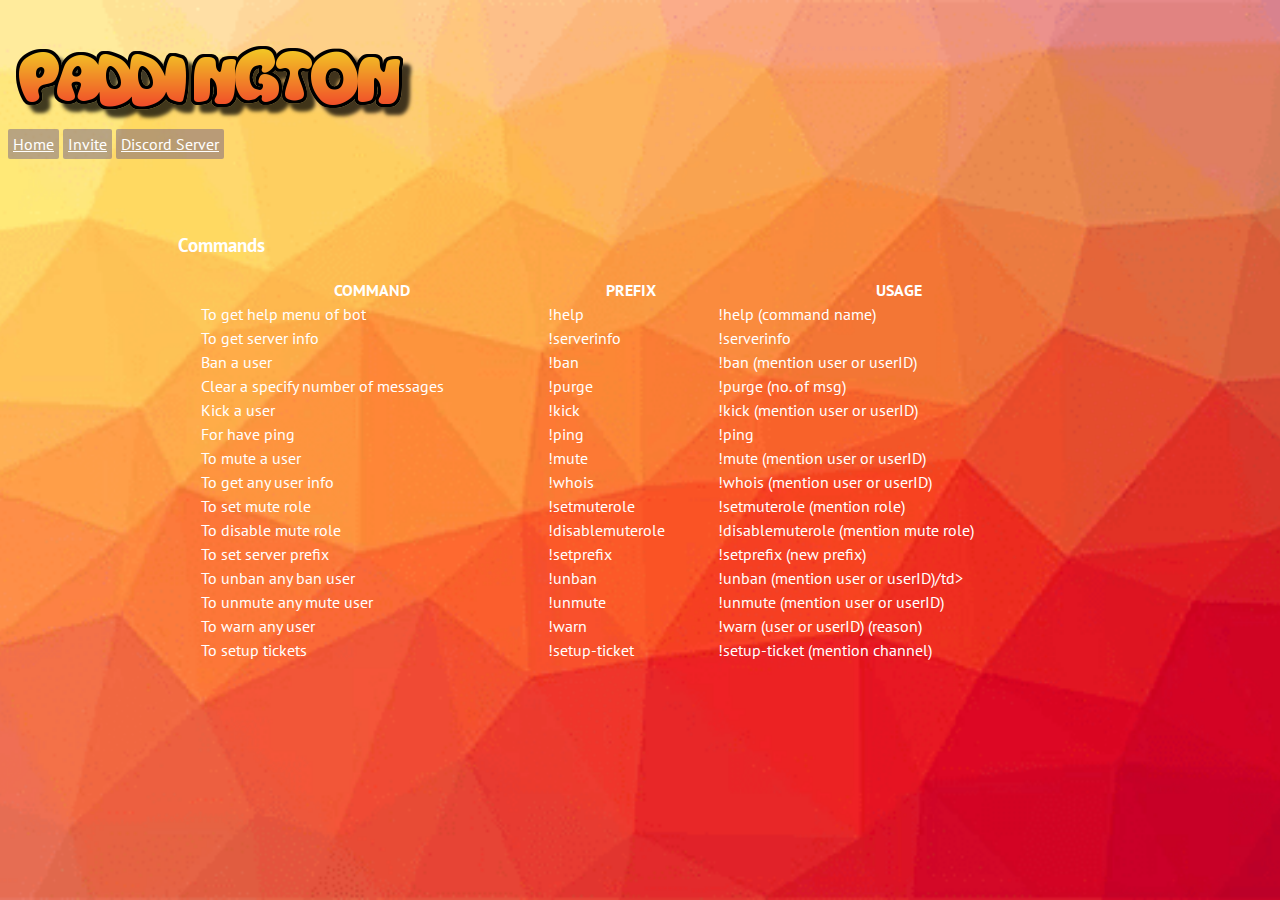
==== cmds/index.html @ 5565f7fd "Paddington.github.io" ====
<!DOCTYPE html>
<html lang="en" >

<head>
  <meta charset="UTF-8">
  <title>Paddington > Commands</title>
  <link rel="stylesheet" href="https://stackpath.bootstrapcdn.com/bootstrap/4.1.3/css/bootstrap.min.css" integrity="sha384-MCw98/SFnGE8fJT3GXwEOngsV7Zt27NXFoaoApmYm81iuXoPkFOJwJ8ERdknLPMO" crossorigin="anonymous"><script src="https://code.jquery.com/jquery-3.3.1.slim.min.js" integrity="sha384-q8i/X+965DzO0rT7abK41JStQIAqVgRVzpbzo5smXKp4YfRvH+8abtTE1Pi6jizo" crossorigin="anonymous"></script>
<script src="https://cdnjs.cloudflare.com/ajax/libs/popper.js/1.14.3/umd/popper.min.js" integrity="sha384-ZMP7rVo3mIykV+2+9J3UJ46jBk0WLaUAdn689aCwoqbBJiSnjAK/l8WvCWPIPm49" crossorigin="anonymous"></script>
<script src="https://stackpath.bootstrapcdn.com/bootstrap/4.1.3/js/bootstrap.min.js" integrity="sha384-ChfqqxuZUCnJSK3+MXmPNIyE6ZbWh2IMqE241rYiqJxyMiZ6OW/JmZQ5stwEULTy" crossorigin="anonymous"></script><link href="https://fonts.googleapis.com/css?family=PT+Sans:400,700" rel="stylesheet">
  
  
      <link rel="stylesheet" href="css/style.css">

  
</head>

<body>

<div class="container text-center">
  <img class="img-fluid" src="../img/logo.png">
  <div class="btn-groupss">
  <a class="btn porple" href="../index.html" role="button">Home</a>
  <a class="btn porple" href="https://discordapp.com/oauth2/authorize?client_id=745645731255287828&scope=bot&permissions=2146958847" target="_blank" role="button">Invite</a>
  <a class="btn porple" href="https://discord.gg/M3edeHkQ97" target="_blank" role="button">Discord Server</a>
</div>
</div>
<br />
<br />
<br />
<div class="container">
  <h3>Commands</h3>
  <table class="table">
    <thead> 
      <tr>
        <th>COMMAND</th>
        <th>PREFIX</th>
        <th>USAGE</th>
      </tr>
    </thead>
    <tbody>
  <tr>
    <td>To get help menu of bot</td>
    <td>!help</td>
    <td>!help (command name)</td>
  </tr>
  <tr>
    <td>To get server info</td>
    <td>!serverinfo</td>
    <td>!serverinfo</td>
  </tr>
  <tr>
    <td>Ban a user</td>
    <td>!ban</td>
    <td>!ban (mention user or userID)</td>
  </tr>
  <tr>
    <td>Clear a specify number of messages</td>
    <td>!purge</td>
    <td>!purge (no. of msg)</td>
  </tr>
  <tr>
    <td>Kick a user</td>
    <td>!kick</td>
    <td>!kick (mention user or userID)</td>
  </tr>
  <tr>
    <td>For have ping</td>
    <td>!ping</td>
    <td>!ping</td>
  </tr>
    <tr>
    <td>To mute a user</td>
    <td>!mute</td>
    <td>!mute (mention user or userID)</td>
  </tr>
    <tr>
    <td>To get any user info</td>
    <td>!whois</td>
    <td>!whois (mention user or userID)</td>
  </tr>
      <tr>
    <td>To set mute role</td>
    <td>!setmuterole</td>
    <td>!setmuterole (mention role)</td>
  </tr>
    <tr>
      <td>To disable mute role</td>
      <td>!disablemuterole</td>
      <td>!disablemuterole (mention mute role)</td>
  </tr>
  <tr>
    <td>To set server prefix</td>
    <td>!setprefix</td>
    <td>!setprefix (new prefix)</td>
  </tr>
  <tr>
    <td>To unban any ban user</td>
    <td>!unban</td>
    <td>!unban (mention user or userID)/td>
  </tr>
  <tr>
    <td>To unmute any mute user</td>
    <td>!unmute</td>
    <td>!unmute (mention user or userID)</td>
  </tr>
  <tr>
    <td>To warn any user</td>
    <td>!warn</td>
    <td>!warn (user or userID) (reason)</td>
  </tr>
  <tr>
    <td>To setup tickets</td>
    <td>!setup-ticket</td>
    <td>!setup-ticket (mention channel)</td>
  </tr>
    </tbody>
  </table>
  <br />
</div>
  
  

</body>

</html>
---- cmds/css/style.css ----
body,
html {
  background: url(../../img/background.png) no-repeat center center fixed;
  -webkit-background-size: cover;
  -moz-background-size: cover;
  -o-background-size: cover;
  background-size: cover;
  color: #fff;
  font-family: 'PT Sans', sans-serif;
}

.trans {
  background: transparent !important;
  height:60px;
}

.btn-groupss {
  margin-right:50px;
}

h3 {
  margin-left:170px;
  margin-bottom:20px;
}

table {
  width:70% !important;
  margin:auto;
}

.porple {
  background:rgba(81,65,135,0.4) !important;
  color:#fff !important;
  border-radius:2px !important;
  padding:5px;
  width:140px;
  height:auto;
}

h3 {
  font-weight:700;
}

.porple:hover {
  background:rgba(255,255,255,0.8) !important;
  color:#514187 !important;
  border-radius:2px !important;
}

.smalltext {
  background: rgba(81,65,135,0.4);
  width:5rem;
  margin:auto;
  margin-bottom:15px;
  margin-top:-30px;
  border-radius:2px;
  padding:5px;
}


.container img {
  margin-top:30px;
}

.lower {
  margin-top:10px;
  margin-left:10px;
}

.trans a {
  color:#fff;
  padding-left:20px;
}
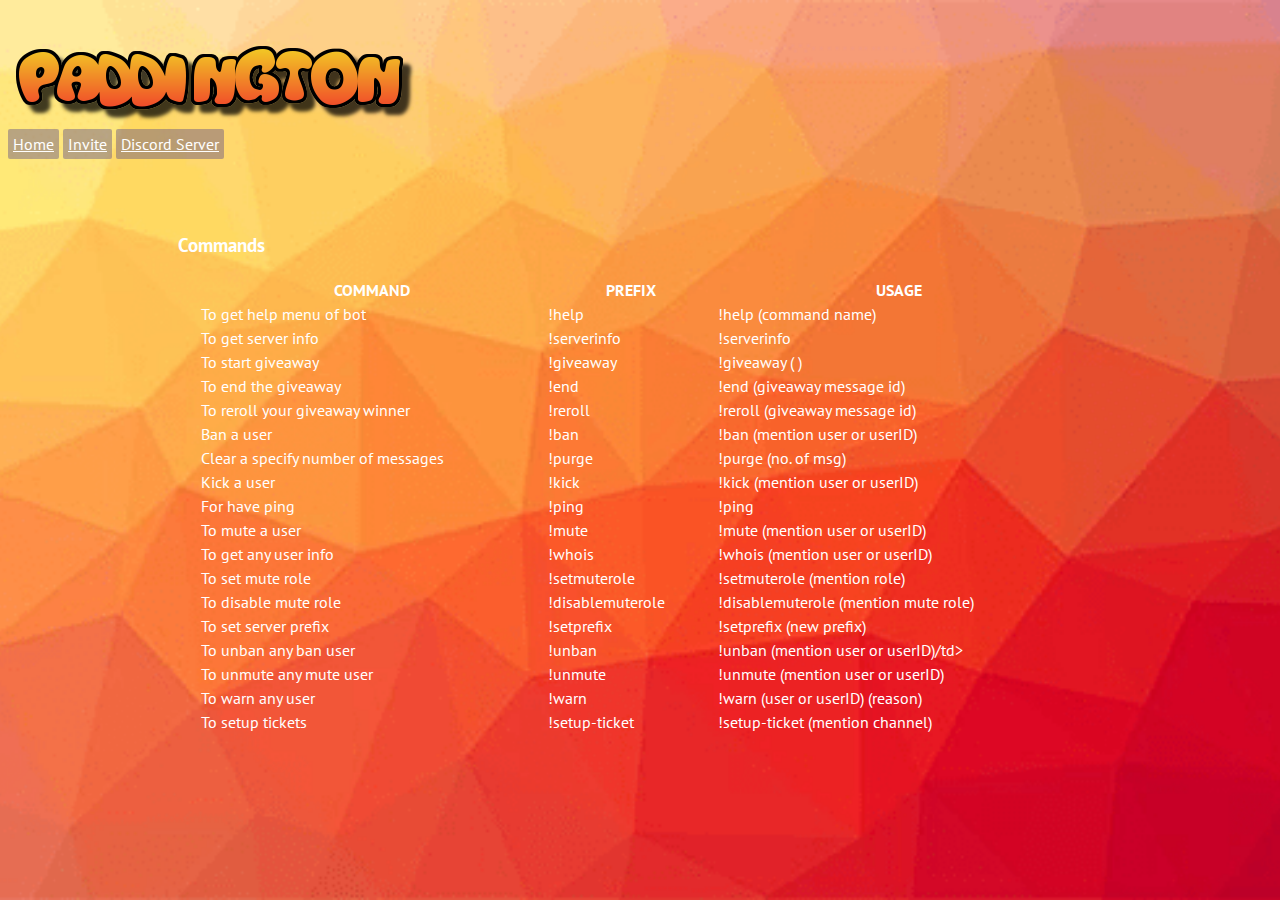
==== commit bcae26aa: "Update index.html" ====
--- a/cmds/index.html
+++ b/cmds/index.html
@@ -47,6 +47,21 @@
     <td>To get server info</td>
     <td>!serverinfo</td>
     <td>!serverinfo</td>
+  </tr>
+  <tr>
+    <td>To start giveaway</td>
+    <td>!giveaway</td>
+    <td>!giveaway (<channel> <time> <winners no.> <prize>)</td>
+  </tr>
+  <tr>
+    <td>To end the giveaway</td>
+    <td>!end</td>
+    <td>!end (giveaway message id)</td>
+  </tr>
+  <tr>
+    <td>To reroll your giveaway winner</td>
+    <td>!reroll</td>
+    <td>!reroll (giveaway message id)</td>
   </tr>
   <tr>
     <td>Ban a user</td>
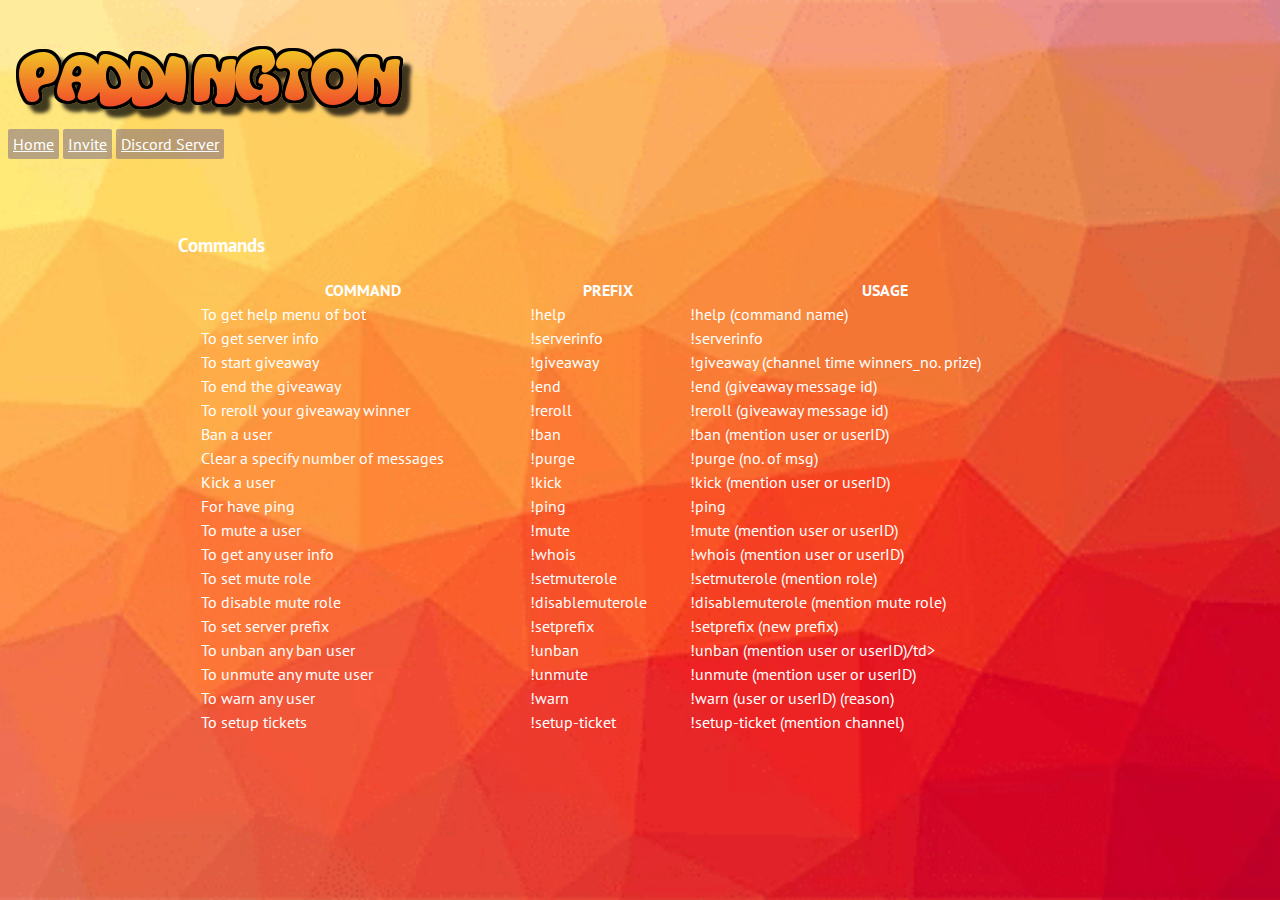
==== commit 52eeb21f: "Update index.html" ====
--- a/cmds/index.html
+++ b/cmds/index.html
@@ -51,7 +51,7 @@
   <tr>
     <td>To start giveaway</td>
     <td>!giveaway</td>
-    <td>!giveaway (<channel> <time> <winners no.> <prize>)</td>
+    <td>!giveaway (channel time winners_no. prize)</td>
   </tr>
   <tr>
     <td>To end the giveaway</td>
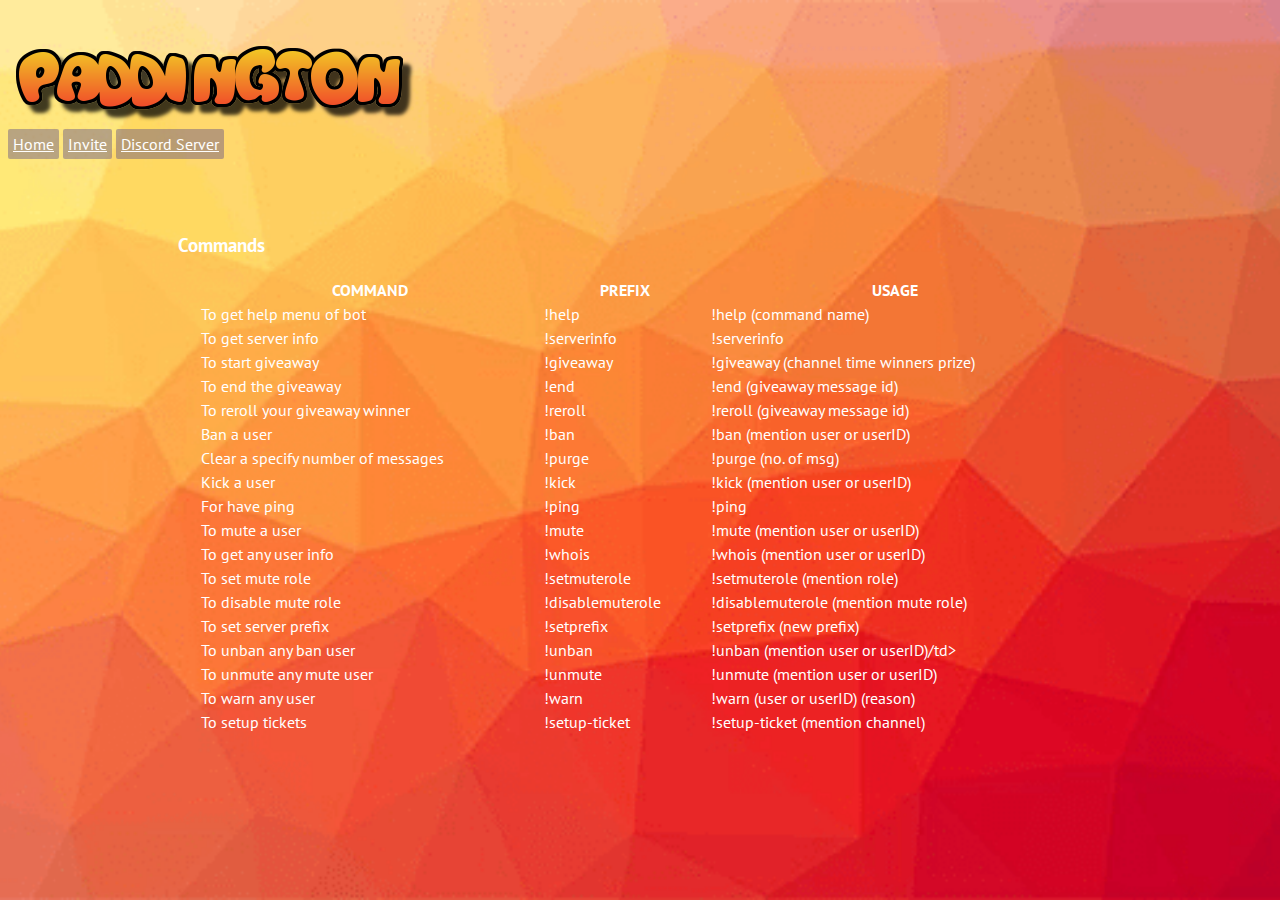
==== commit d92ee433: "Update index.html" ====
--- a/cmds/index.html
+++ b/cmds/index.html
@@ -51,7 +51,7 @@
   <tr>
     <td>To start giveaway</td>
     <td>!giveaway</td>
-    <td>!giveaway (channel time winners_no. prize)</td>
+    <td>!giveaway (channel time winners prize)</td>
   </tr>
   <tr>
     <td>To end the giveaway</td>
